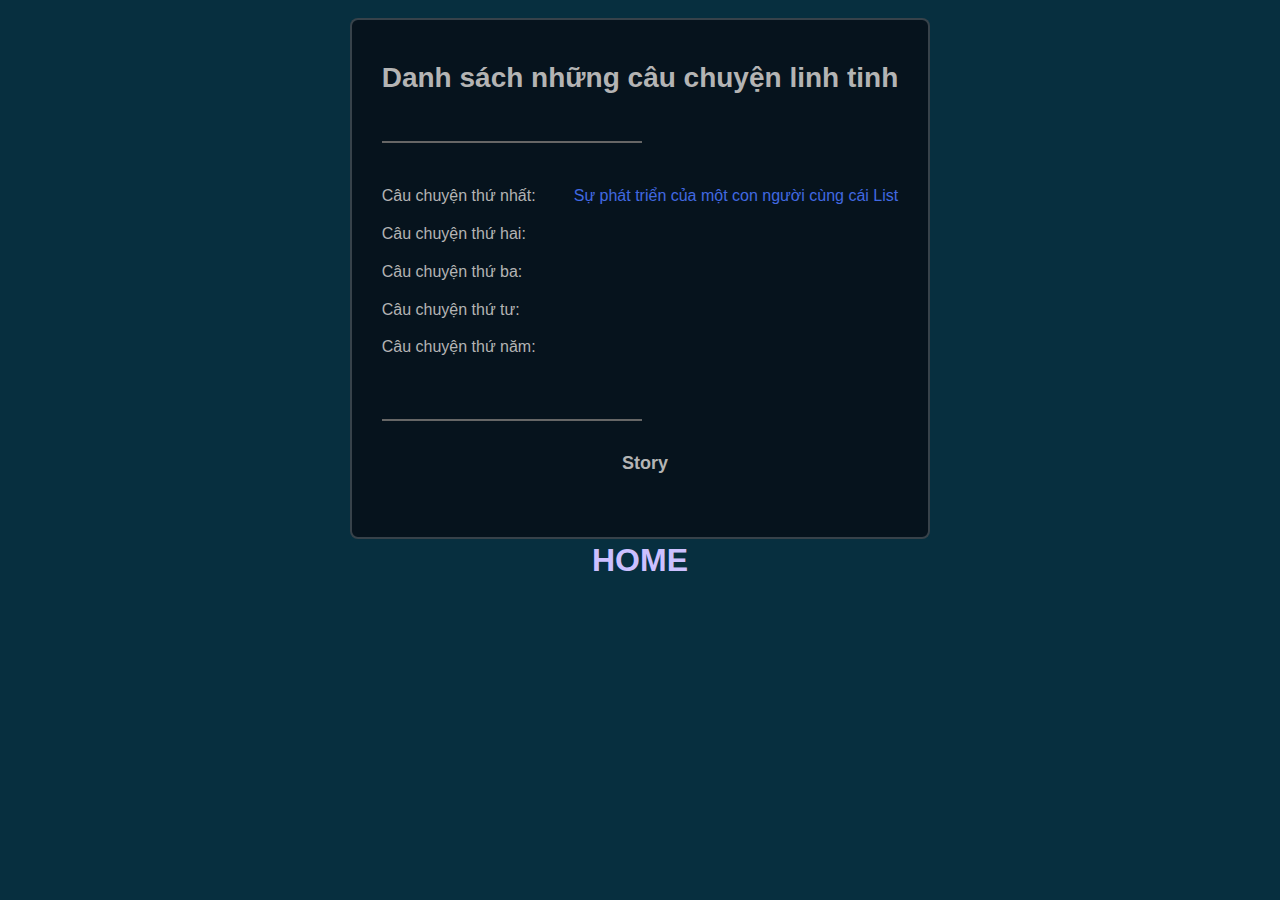
==== hanashi/story-list.html @ d6f7beee "Add files via upload" ====
<html lang="vi">
    <head>
        <title>Những câu chuyện của Cường</title>
        <link rel="stylesheet" href="story.css">
    </head>
    <body>
        <script src="script.js"></script>
        <div class="content">
            <h1>    Danh sách những câu chuyện linh tinh</h1>
            <br><hr>
            <span class="quote">
                <p style="font-size: 16px;">Câu chuyện thứ nhất: <a onclick="func(1)" style="float: right;">Sự phát triển của một con người cùng cái List</a></p>
                <p style="font-size: 16px;">Câu chuyện thứ hai: <a onclick="func(2)" style="float: right;"></a></p>
                <p style="font-size: 16px;">Câu chuyện thứ ba: <a onclick="func(3)" style="float: right;"></a></p>
                <p style="font-size: 16px;">Câu chuyện thứ tư: <a onclick="func(4)" style="float: right;"></a></p>
                <p style="font-size: 16px;">Câu chuyện thứ năm: <a onclick="func(5)" style="float: right;"></a></p>
            </span>
            <br>
            <br><hr>
            <div id="story" class="quote"><p style="text-align: center;" class="size4">Story</p></div>
            <br>
        </div>
        <br>
        <nav style="text-align: center;">
            <a href="../index.html" class="size6">HOME</a>
        </nav>
        
    </body>
</html>
---- hanashi/story.css ----
@media (max-width: 800px)
{
	body
	{
		margin-left: 0px !important;
		margin-right: 0px !important;
		padding-left: 0px !important;
		padding-right: 0px !important;
	}
	.content { max-width: 100% !important; padding: 8px !important; }
	.biggerimage { width: 100% !important; }
}
.size0 { font-size: 8px; }
.size1 { font-size: 11px; }
.comment { font-size: 11px; font-style: italic; }
.size2 { font-size: 12px; }
.size3 { font-size: 16px; font-weight: bold; }
.size4 { font-size: 18px; font-weight: bold; }
.size5 { font-size: 24px; font-weight: bold; }
.size6 { font-size: 32px; font-weight: bold;}
.content
{
	display: inline-block;
	text-align: left;
	width: auto;
	margin: auto;
	max-width: 960px;
	padding: 20px 30px 20px 30px;
	background-color: 	#06131d;
	border-color: rgba(255, 255, 255, .2);
	border-style: solid;
	border-width: 2px;
	border-radius: 8px;
}
hr
{
	border: 1px solid #666666;
	margin-left: 0px;
	margin-right: auto;
	text-align: left;
	width: 50%;
}
body
{
	background-color: #072f3f;
	color: rgb(180, 180, 180);
	font-size: 14px;
	line-height: 1.357;
	font-family: sans-serif;
	text-align: center;
	padding: 10px;
	padding-bottom: 20px;
}
.quote
{
	padding-left: 10px;
	padding-top: 5px;
	padding-bottom: 5px;
}
a 
{ 
	text-decoration: none;
	color: royalblue;
}
a:link { color: #CCC0FF; }
a:visited { color: #A9A0FF; }
a:hover, a:active { color: #FFFFFF; }
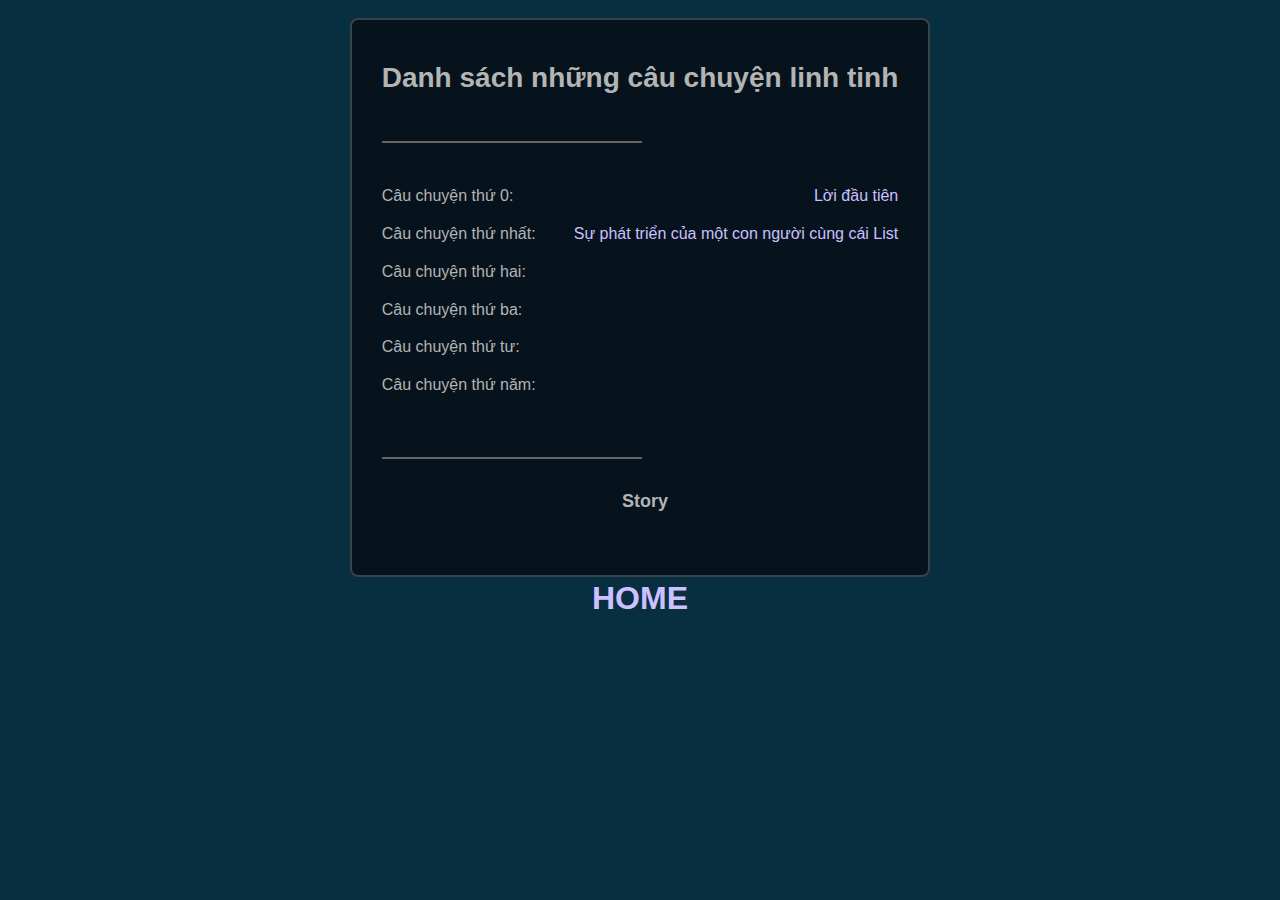
==== commit 00913909: "Add files via upload" ====
--- a/hanashi/story-list.html
+++ b/hanashi/story-list.html
@@ -9,11 +9,12 @@
             <h1>    Danh sách những câu chuyện linh tinh</h1>
             <br><hr>
             <span class="quote">
-                <p style="font-size: 16px;">Câu chuyện thứ nhất: <a onclick="func(1)" style="float: right;">Sự phát triển của một con người cùng cái List</a></p>
-                <p style="font-size: 16px;">Câu chuyện thứ hai: <a onclick="func(2)" style="float: right;"></a></p>
-                <p style="font-size: 16px;">Câu chuyện thứ ba: <a onclick="func(3)" style="float: right;"></a></p>
-                <p style="font-size: 16px;">Câu chuyện thứ tư: <a onclick="func(4)" style="float: right;"></a></p>
-                <p style="font-size: 16px;">Câu chuyện thứ năm: <a onclick="func(5)" style="float: right;"></a></p>
+                <p style="font-size: 16px;">Câu chuyện thứ 0: <a href="javascript:func(0)" style="float: right;">Lời đầu tiên</a></p>
+                <p style="font-size: 16px;">Câu chuyện thứ nhất: <a href="javascript:func(1)" style="float: right;">Sự phát triển của một con người cùng cái List</a></p>
+                <p style="font-size: 16px;">Câu chuyện thứ hai: <a href="javascript:func(2)" style="float: right;"></a></p>
+                <p style="font-size: 16px;">Câu chuyện thứ ba: <a href="javascript:func(3)" style="float: right;"></a></p>
+                <p style="font-size: 16px;">Câu chuyện thứ tư: <a href="javascript:func(4)" style="float: right;"></a></p>
+                <p style="font-size: 16px;">Câu chuyện thứ năm: <a href="javascript:func(5)" style="float: right;"></a></p>
             </span>
             <br>
             <br><hr>
